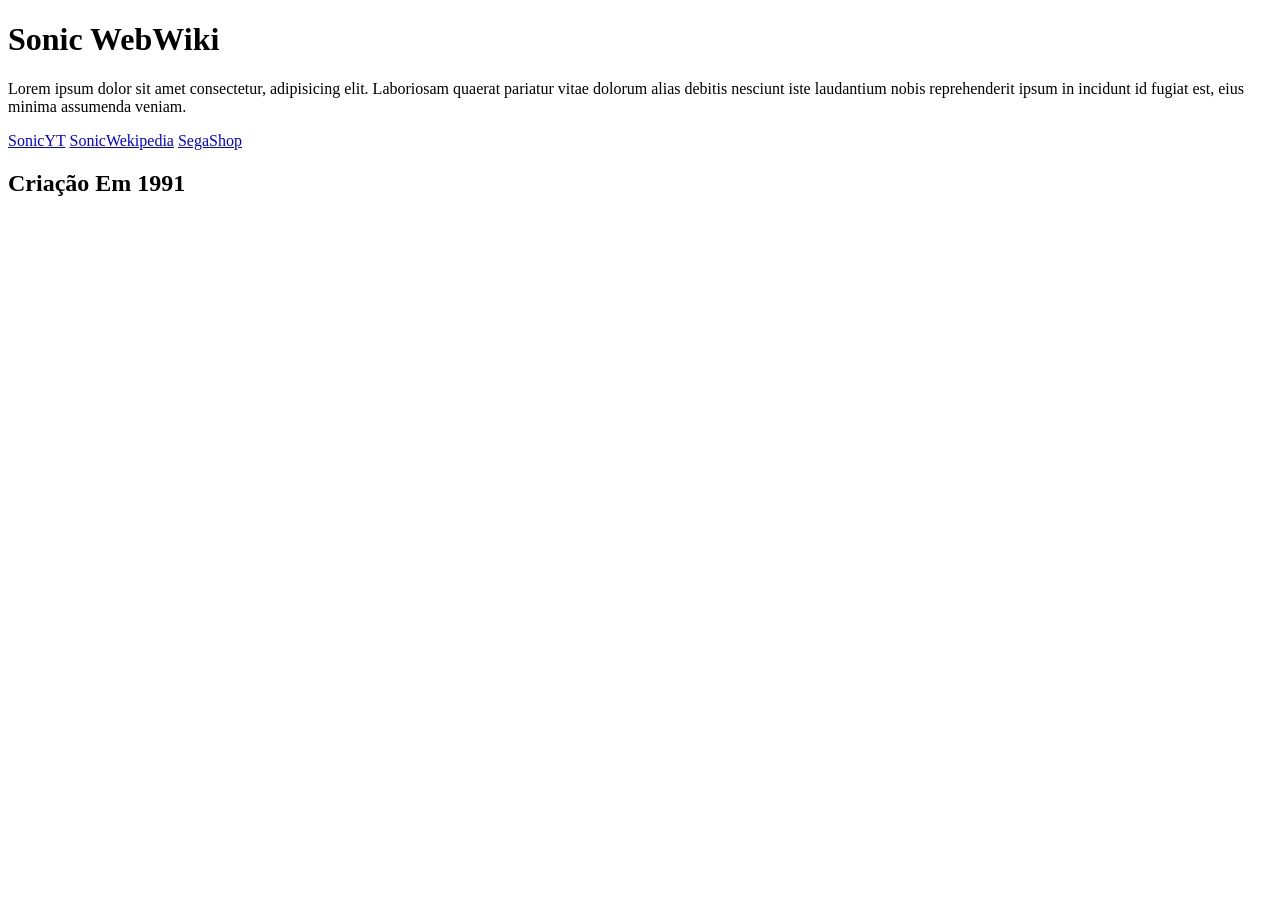
==== frontend/Index.html @ ec8220a9 "Create Index.html" ====
<!DOCTYPE html>
<html lang="pt-br">
<head>
    <meta charset="UTF-8">
    <meta name="viewport" content="width=device-width, initial-scale=1.0">
    <title>sonic website</title>
    <link rel="shortcut icon" href="imagens/favicon.ico">
    <link rel="stylesheet" href="style.css">
</head>
<body>
    <header><h1>Sonic WebWiki</h1>
    <p>Lorem ipsum dolor sit amet consectetur, adipisicing elit. Laboriosam quaerat pariatur vitae dolorum alias debitis nesciunt iste laudantium nobis reprehenderit ipsum in incidunt id fugiat est, eius minima assumenda veniam.</p>
    </header>
    <nav>
        <a href="#">SonicYT</a>
        <a href="#">SonicWekipedia</a>
        <a href="#">SegaShop</a>
        </nav>
    <main><article>
        <h1>Criação Em 1991</h1>
    </article></main>
</body>
</html>
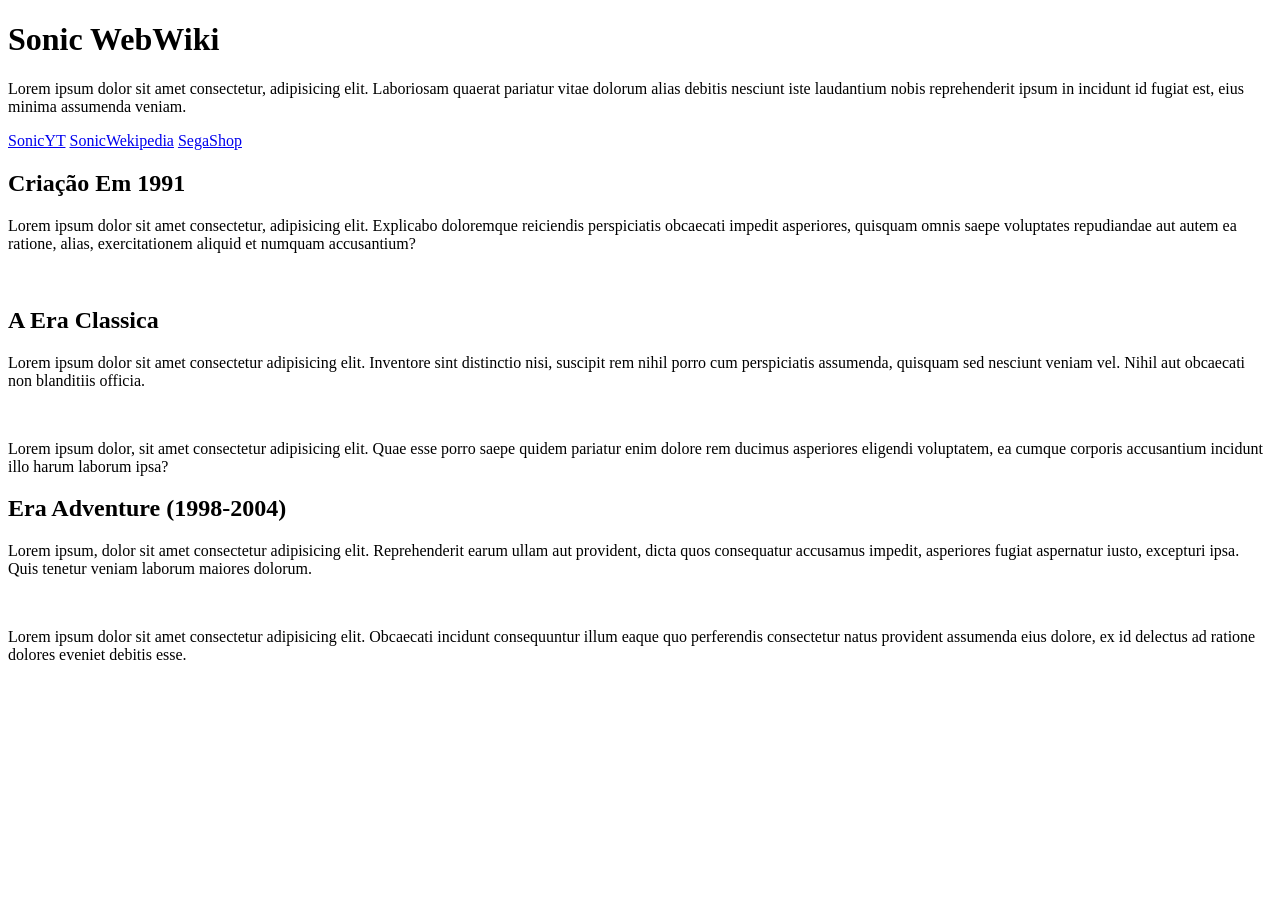
==== commit 27187371: "Add files via upload" ====
--- a/frontend/Index.html
+++ b/frontend/Index.html
@@ -5,7 +5,7 @@
     <meta name="viewport" content="width=device-width, initial-scale=1.0">
     <title>sonic website</title>
     <link rel="shortcut icon" href="imagens/favicon.ico">
-    <link rel="stylesheet" href="style.css">
+    <link rel="stylesheet" href="styles.css">
 </head>
 <body>
     <header><h1>Sonic WebWiki</h1>
@@ -18,6 +18,28 @@
         </nav>
     <main><article>
         <h1>Criação Em 1991</h1>
-    </article></main>
+        <p>Lorem ipsum dolor sit amet consectetur, adipisicing elit. Explicabo doloremque reiciendis perspiciatis obcaecati impedit asperiores, quisquam omnis saepe voluptates repudiandae aut autem ea ratione, alias, exercitationem aliquid et numquam accusantium?</p>
+        <picture>
+             <img src="imagens/Sonic-the-Hedgehog-Character-Sketches.webp" alt="" width="500">
+        </picture>
+        
+        <h2>A Era Classica</h2>
+        <p>Lorem ipsum dolor sit amet consectetur adipisicing elit. Inventore sint distinctio nisi, suscipit rem nihil porro cum perspiciatis assumenda, quisquam sed nesciunt veniam vel. Nihil aut obcaecati non blanditiis officia.</p>
+        
+        <picture>
+           
+            <source media="(min-width:600px)" srcset="">
+            <img src="imagens/thoughts-on-the-classic-sonic-trilogy-v0-n604wrk8i8eg1.webp" alt="" width="600">
+        </picture>
+         <p>Lorem ipsum dolor, sit amet consectetur adipisicing elit. Quae esse porro saepe quidem pariatur enim dolore rem ducimus asperiores eligendi voluptatem, ea cumque corporis accusantium incidunt illo harum laborum ipsa?</p>
+        
+         <h2>Era Adventure (1998-2004)</h2>
+        <p>Lorem ipsum, dolor sit amet consectetur adipisicing elit. Reprehenderit earum ullam aut provident, dicta quos consequatur accusamus impedit, asperiores fugiat aspernatur iusto, excepturi ipsa. Quis tenetur veniam laborum maiores dolorum.</p>
+        <picture>
+            <source media="(min-width: 600px)" srcset="">
+            <img src="imagens/sonic_the_hedgehog_adventure_dreamcast_era_by_gikesmanners1995_dfxyaqx-pre.jpg" alt="" width="380">
+        </picture>
+        <p>Lorem ipsum dolor sit amet consectetur adipisicing elit. Obcaecati incidunt consequuntur illum eaque quo perferendis consectetur natus provident assumenda eius dolore, ex id delectus ad ratione dolores eveniet debitis esse.</p>
+     </article></main>
 </body>
 </html>
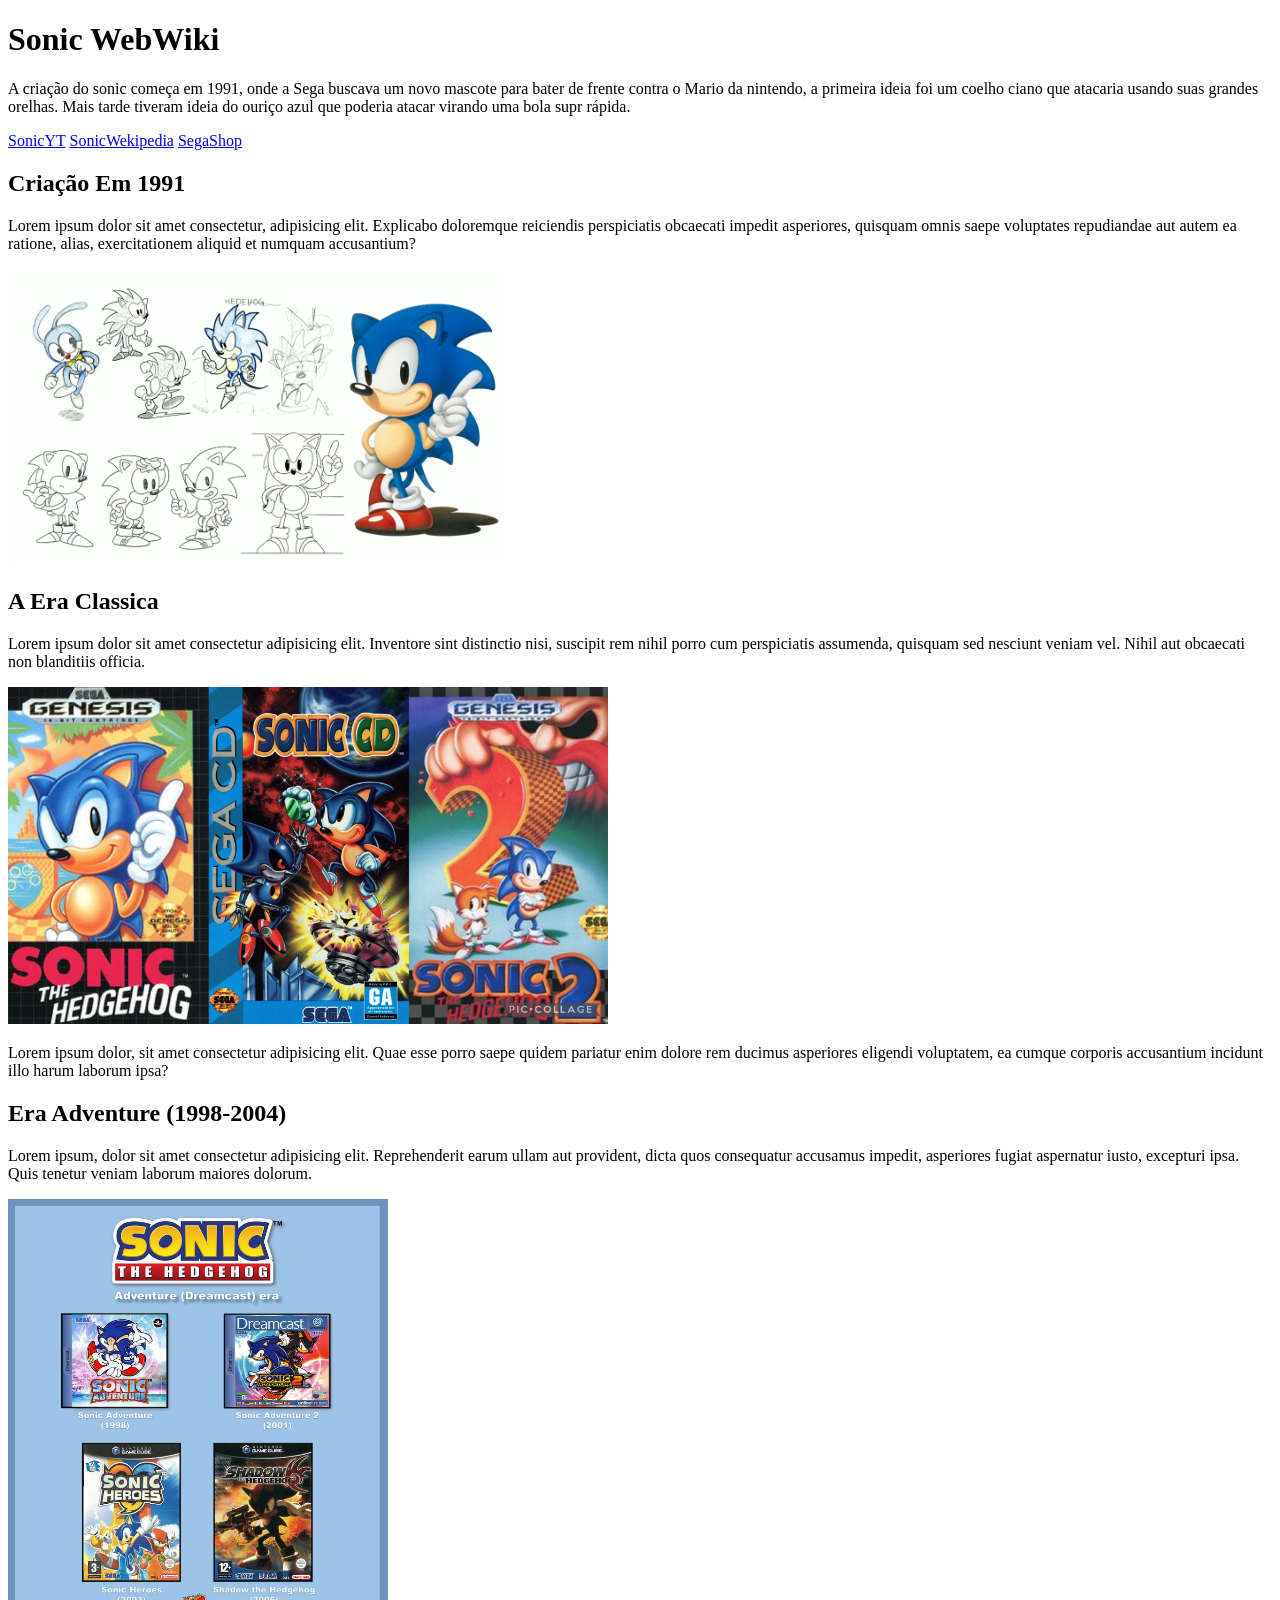
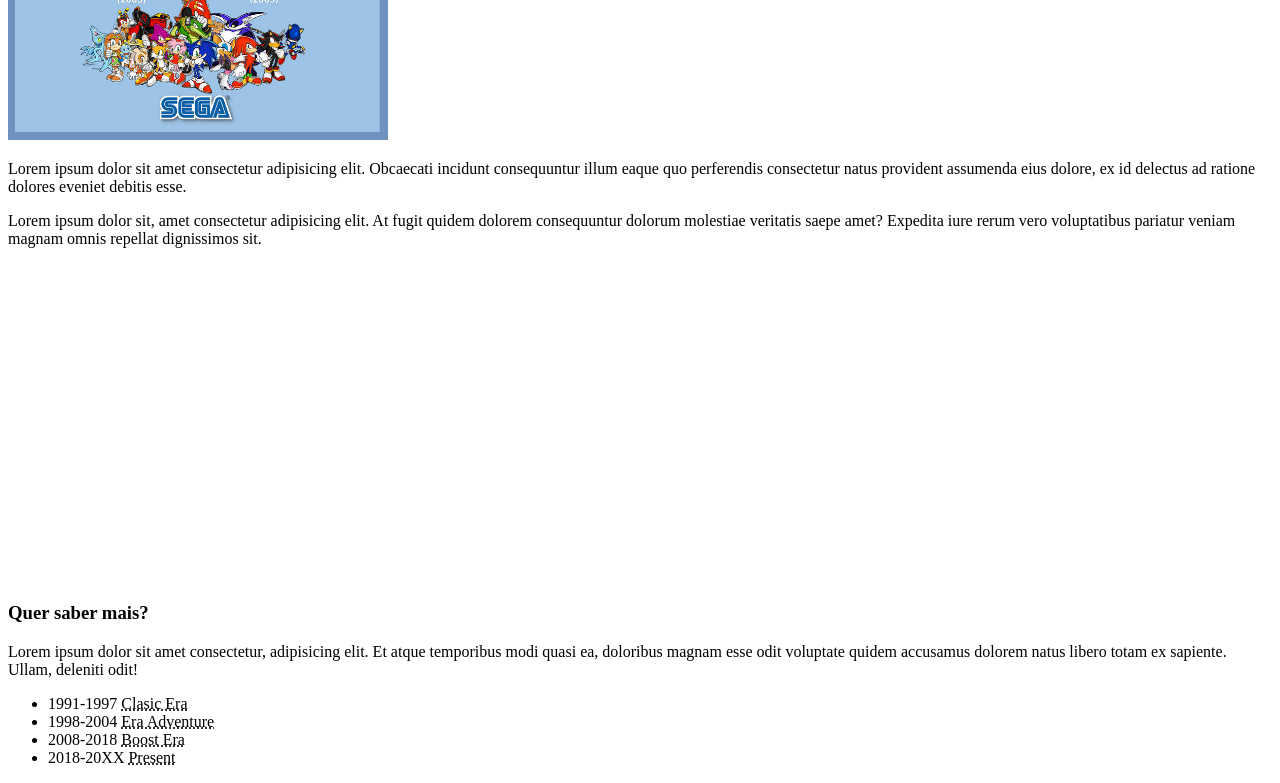
==== commit 2b45e8d1: "Update Index.html" ====
--- a/frontend/Index.html
+++ b/frontend/Index.html
@@ -9,7 +9,7 @@
 </head>
 <body>
     <header><h1>Sonic WebWiki</h1>
-    <p>Lorem ipsum dolor sit amet consectetur, adipisicing elit. Laboriosam quaerat pariatur vitae dolorum alias debitis nesciunt iste laudantium nobis reprehenderit ipsum in incidunt id fugiat est, eius minima assumenda veniam.</p>
+    <p>A criação do sonic começa em 1991, onde a Sega buscava um novo mascote para bater de frente contra o Mario da nintendo, a primeira ideia foi um coelho ciano que atacaria usando suas grandes orelhas. Mais tarde tiveram ideia do ouriço azul que poderia atacar virando uma bola supr rápida.</p>
     </header>
     <nav>
         <a href="#">SonicYT</a>
@@ -40,6 +40,24 @@
             <img src="imagens/sonic_the_hedgehog_adventure_dreamcast_era_by_gikesmanners1995_dfxyaqx-pre.jpg" alt="" width="380">
         </picture>
         <p>Lorem ipsum dolor sit amet consectetur adipisicing elit. Obcaecati incidunt consequuntur illum eaque quo perferendis consectetur natus provident assumenda eius dolore, ex id delectus ad ratione dolores eveniet debitis esse.</p>
+        <p>Lorem ipsum dolor sit, amet consectetur adipisicing elit. At fugit quidem dolorem consequuntur dolorum molestiae veritatis saepe amet? Expedita iure rerum vero voluptatibus pariatur veniam magnam omnis repellat dignissimos sit.</p>
+        <div id="video">
+            <iframe width="560" height="315" src="https://www.youtube.com/embed/kmguBxeolvQ?si=xcrSk7mfIe_2zhfo" title="YouTube video player" frameborder="0" allow="accelerometer; autoplay; clipboard-write; encrypted-media; gyroscope; picture-in-picture; web-share" referrerpolicy="strict-origin-when-cross-origin" allowfullscreen></iframe>
+            </div>
+            <aside>
+         <h3>Quer saber mais?</h3>
+        <p>Lorem ipsum dolor sit amet consectetur, adipisicing elit. Et atque temporibus modi quasi ea, doloribus magnam esse odit voluptate quidem accusamus dolorem natus libero totam ex sapiente. Ullam, deleniti odit!</p>
+        <ul>
+            <li>1991-1997
+            <abbr title="Era Clasica">Clasic Era</abbr></li>
+            <li>1998-2004
+            <abbr title="Era Aventure">Era Adventure</abbr></li>
+            <li>2008-2018
+            <abbr title="Era Boost">Boost Era</abbr></li>
+            <li>2018-20XX
+            <abbr title="Atualidade">Present</abbr></li>
+            </ul>
+            </aside>
      </article></main>
 </body>
 </html>
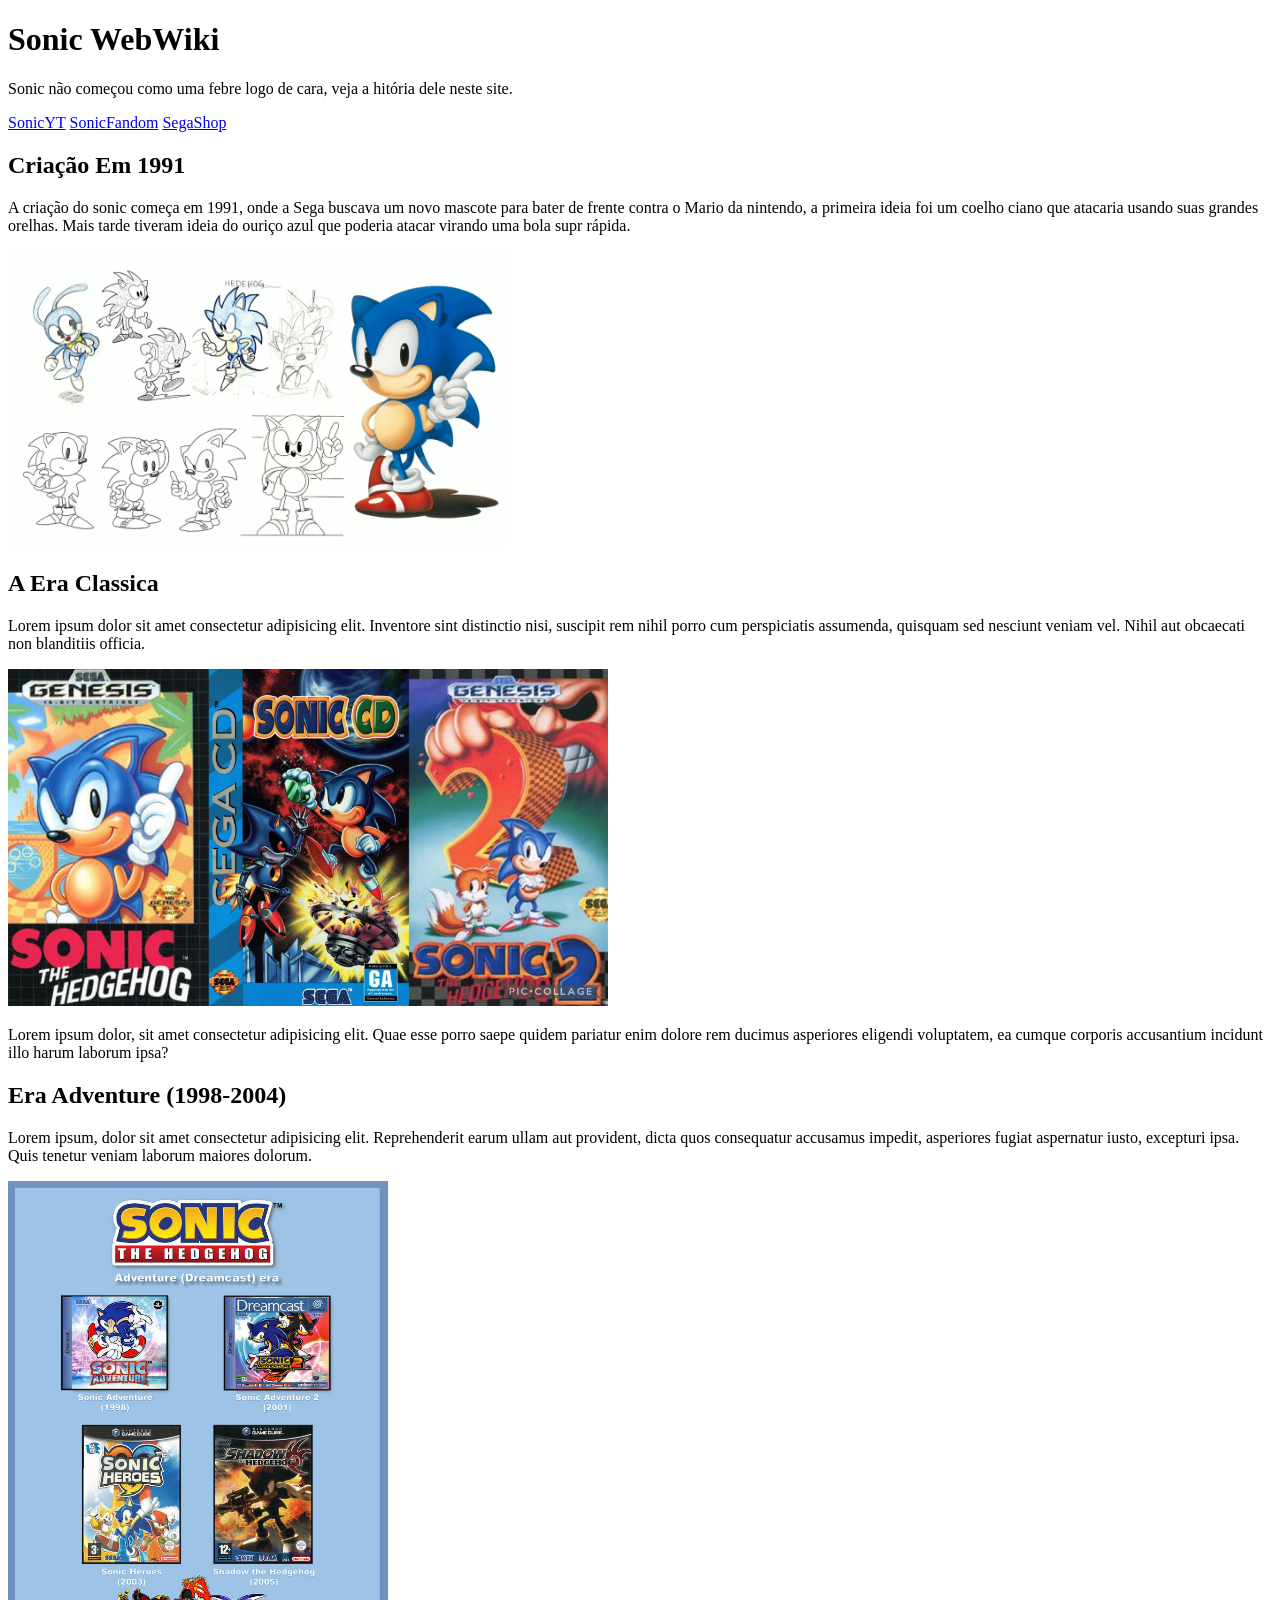
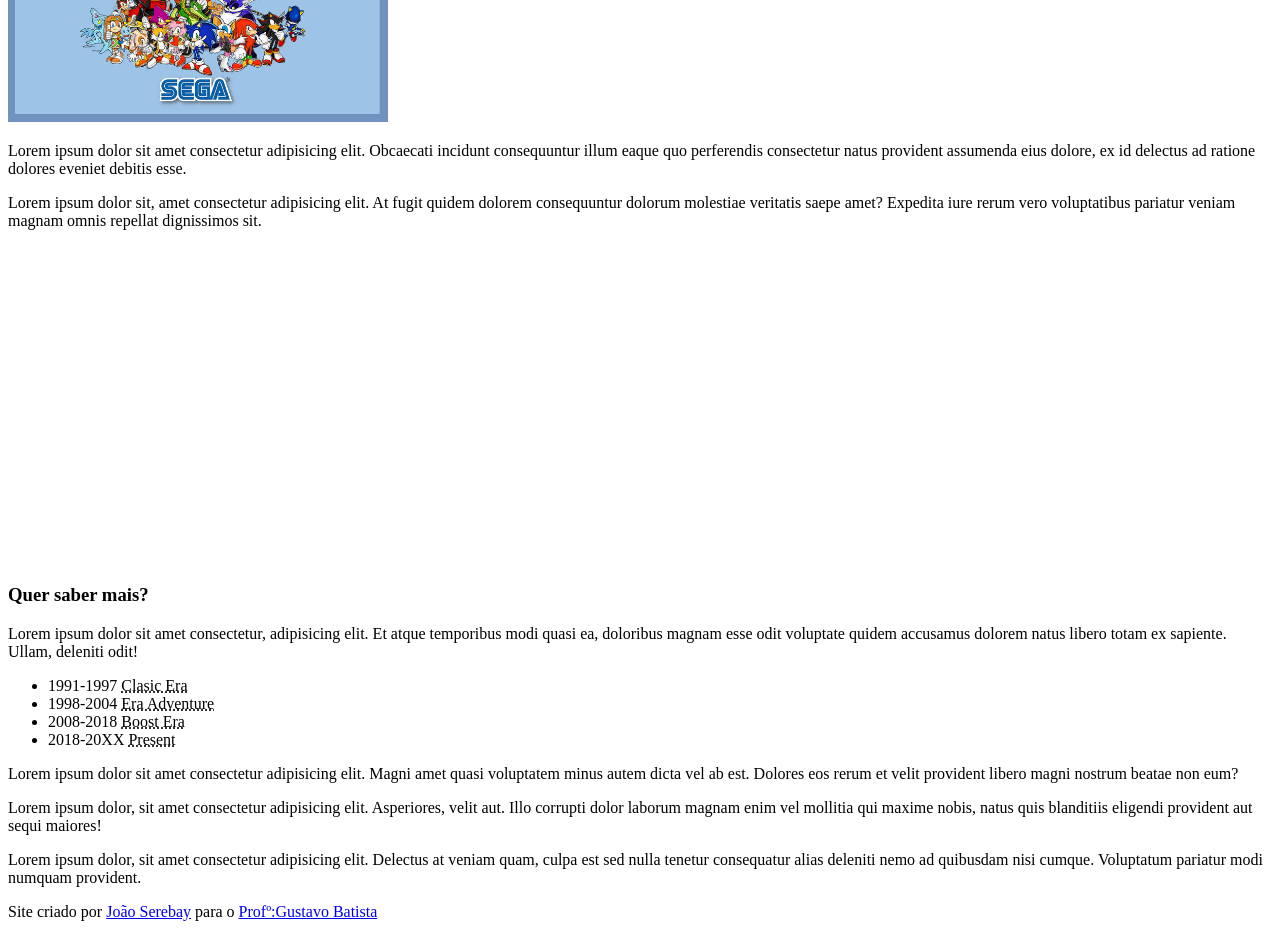
==== commit 47ca0643: "Update content and links in Index.html" ====
--- a/frontend/Index.html
+++ b/frontend/Index.html
@@ -9,16 +9,16 @@
 </head>
 <body>
     <header><h1>Sonic WebWiki</h1>
-    <p>A criação do sonic começa em 1991, onde a Sega buscava um novo mascote para bater de frente contra o Mario da nintendo, a primeira ideia foi um coelho ciano que atacaria usando suas grandes orelhas. Mais tarde tiveram ideia do ouriço azul que poderia atacar virando uma bola supr rápida.</p>
+    <p>Sonic não começou como uma febre logo de cara, veja a hitória dele neste site.</p>
     </header>
     <nav>
-        <a href="#">SonicYT</a>
-        <a href="#">SonicWekipedia</a>
-        <a href="#">SegaShop</a>
+        <a href="https://www.youtube.com/c/SonictheHedgehog">SonicYT</a>
+        <a href="https://sonic.fandom.com/pt-br/wiki/Wiki_Sonic">SonicFandom</a>
+        <a href="https://shop.sega.com/?srsltid=AU7gw4U2xH1iHVak2SgF5FN8p4M43EmuFxbnE618tSKYktm91j6bPhNy">SegaShop</a>
         </nav>
     <main><article>
         <h1>Criação Em 1991</h1>
-        <p>Lorem ipsum dolor sit amet consectetur, adipisicing elit. Explicabo doloremque reiciendis perspiciatis obcaecati impedit asperiores, quisquam omnis saepe voluptates repudiandae aut autem ea ratione, alias, exercitationem aliquid et numquam accusantium?</p>
+        <p>A criação do sonic começa em 1991, onde a Sega buscava um novo mascote para bater de frente contra o Mario da nintendo, a primeira ideia foi um coelho ciano que atacaria usando suas grandes orelhas. Mais tarde tiveram ideia do ouriço azul que poderia atacar virando uma bola supr rápida.</p>
         <picture>
              <img src="imagens/Sonic-the-Hedgehog-Character-Sketches.webp" alt="" width="500">
         </picture>
@@ -57,7 +57,13 @@
             <li>2018-20XX
             <abbr title="Atualidade">Present</abbr></li>
             </ul>
-            </aside>
+        <p>Lorem ipsum dolor sit amet consectetur adipisicing elit. Magni amet quasi voluptatem minus autem dicta vel ab est. Dolores eos rerum et velit provident libero magni nostrum beatae non eum?</p>
+        <p>Lorem ipsum dolor, sit amet consectetur adipisicing elit. Asperiores, velit aut. Illo corrupti dolor laborum magnam enim vel mollitia qui maxime nobis, natus quis blanditiis eligendi provident aut sequi maiores!</p>
+            </aside> 
+        <p>Lorem ipsum dolor, sit amet consectetur adipisicing elit. Delectus at veniam quam, culpa est sed nulla tenetur consequatur alias deleniti nemo ad quibusdam nisi cumque. Voluptatum pariatur modi numquam provident.</p>      
      </article></main>
+     <footer>
+        <p>Site criado por <a href="https://github.com/Serebay&quot; target="_blank">João Serebay</a> para o <a href="https://github.com/GustavoBatistaSantos&quot; target="_blank">Profº:Gustavo Batista</a></p>
+        </footer>
 </body>
 </html>
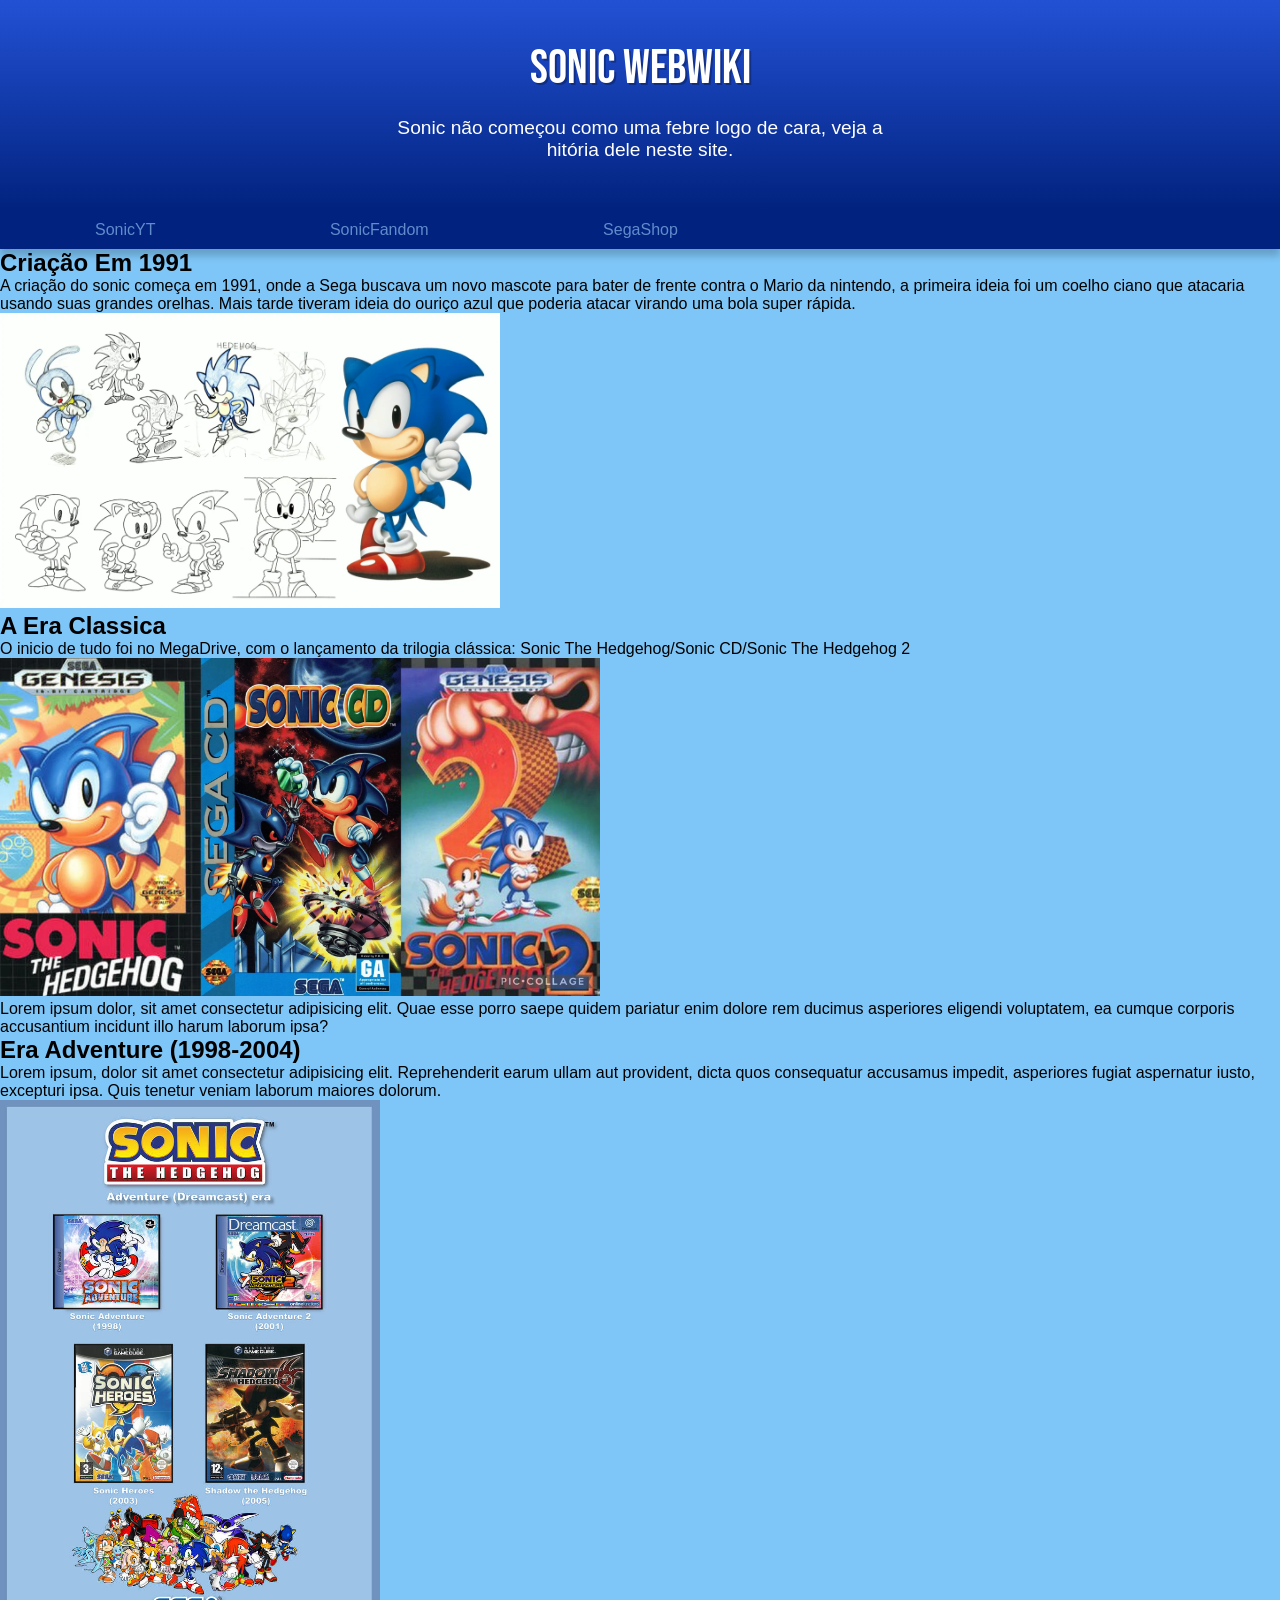
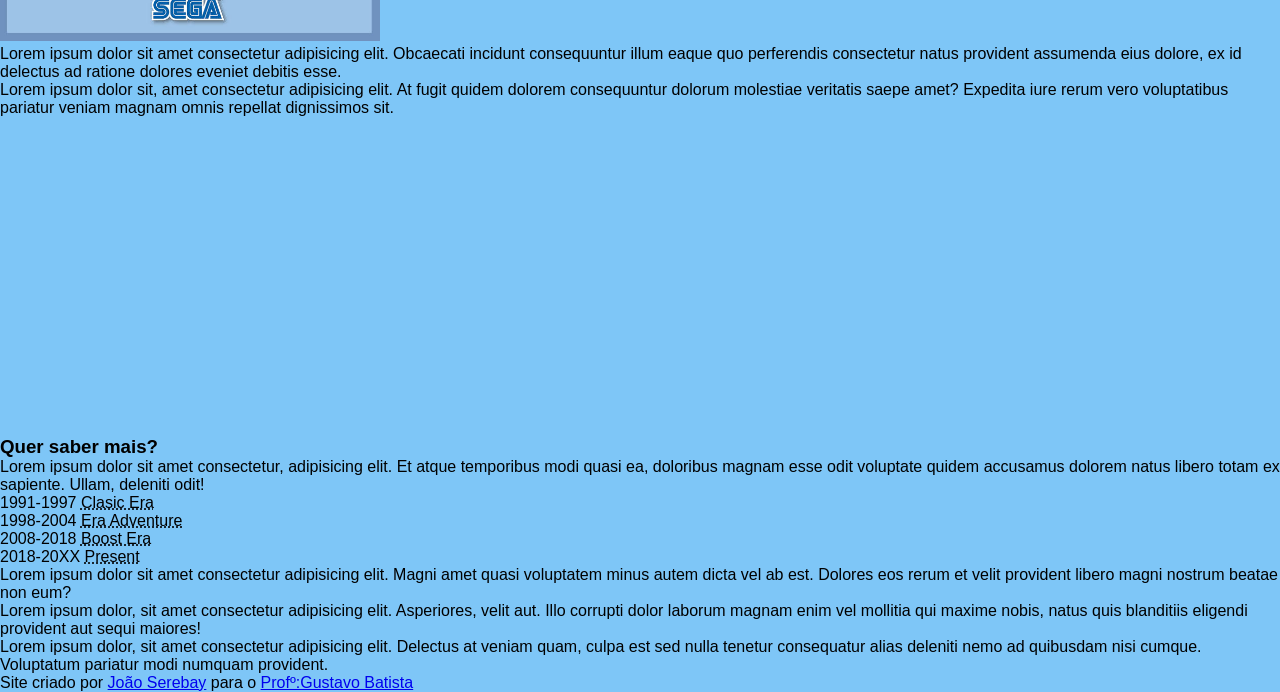
==== commit e3530ce3: "Update Index.html" ====
--- a/frontend/Index.html
+++ b/frontend/Index.html
@@ -5,7 +5,7 @@
     <meta name="viewport" content="width=device-width, initial-scale=1.0">
     <title>sonic website</title>
     <link rel="shortcut icon" href="imagens/favicon.ico">
-    <link rel="stylesheet" href="styles.css">
+    <link rel="stylesheet" href="style/styles.css">
 </head>
 <body>
     <header><h1>Sonic WebWiki</h1>
@@ -18,13 +18,13 @@
         </nav>
     <main><article>
         <h1>Criação Em 1991</h1>
-        <p>A criação do sonic começa em 1991, onde a Sega buscava um novo mascote para bater de frente contra o Mario da nintendo, a primeira ideia foi um coelho ciano que atacaria usando suas grandes orelhas. Mais tarde tiveram ideia do ouriço azul que poderia atacar virando uma bola supr rápida.</p>
+        <p>A criação do sonic começa em 1991, onde a Sega buscava um novo mascote para bater de frente contra o Mario da nintendo, a primeira ideia foi um coelho ciano que atacaria usando suas grandes orelhas. Mais tarde tiveram ideia do ouriço azul que poderia atacar virando uma bola super rápida.</p>
         <picture>
              <img src="imagens/Sonic-the-Hedgehog-Character-Sketches.webp" alt="" width="500">
         </picture>
         
         <h2>A Era Classica</h2>
-        <p>Lorem ipsum dolor sit amet consectetur adipisicing elit. Inventore sint distinctio nisi, suscipit rem nihil porro cum perspiciatis assumenda, quisquam sed nesciunt veniam vel. Nihil aut obcaecati non blanditiis officia.</p>
+        <p>O inicio de tudo foi no MegaDrive, com o lançamento da trilogia clássica: Sonic The Hedgehog/Sonic CD/Sonic The Hedgehog 2</p>
         
         <picture>
            
--- a/frontend/style/styles.css
+++ b/frontend/style/styles.css
@@ -0,0 +1,74 @@
+@charset "UTF-8";
+
+@import url('https://fonts.googleapis.com/css2?family=Bebas+Neue&family=Love+Ya+Like+A+Sister&display=swap&#39');
+
+@font-face {
+font-family: 'android';
+src: url('../fontes/idroid.otf') format('opentype');
+font-weight: normal;
+}
+
+:root{
+--cor0:#7ec6f7;
+--cor1:#618ccc;
+--cor2:#3191d1;
+--cor3:#2251d4; /*063d1e*/
+--cor4:#1849eb;
+--cor5:#01227e;
+
+--font-padrão:Arial,Verdana, Helvetica, sans-serif;
+--font-destaque: 'Bebas Neue', sans-serif;
+--font-android: 'android','cursive';
+}
+
+*{
+margin: 0px;
+padding: 0px;
+}
+body{
+background-color:var(--cor0);
+font-family: var(--font-padrão);
+}
+
+a.externo::after{
+content: '\00A0\1f517';
+}
+header{
+background-image: linear-gradient(to bottom, var(--cor3), var(--cor5));
+min-height: 150px;
+text-align: center;
+padding-top: 40px;
+}
+header>h1{
+color:white;
+font-family: var(--font-destaque);
+font-size: 3em;
+font-weight: normal;
+margin-bottom: 20px;
+text-shadow: 2px 2px 0px rgb(0, 0, 0, 0.267);
+}
+
+header > p{
+font-family: var(--font-padrão);
+font-size: 1.2em;
+color: white;
+max-width: 500px;
+padding-right: 10px;
+padding-left: 10px;
+margin: auto;
+padding-bottom: 50px;
+text-shadow: 4px, 9px, 0px rgb(0, 0, 0, 0.315);
+}
+
+nav{
+background-color: var(--cor5);
+padding: 10px;
+box-shadow: 0 7px 7px rgba(0, 0, 0, 0.192);
+}
+
+nav> a{
+color: var(--cor1);
+border-radius: 5px;
+text-decoration: none;
+padding: 85px;
+}   
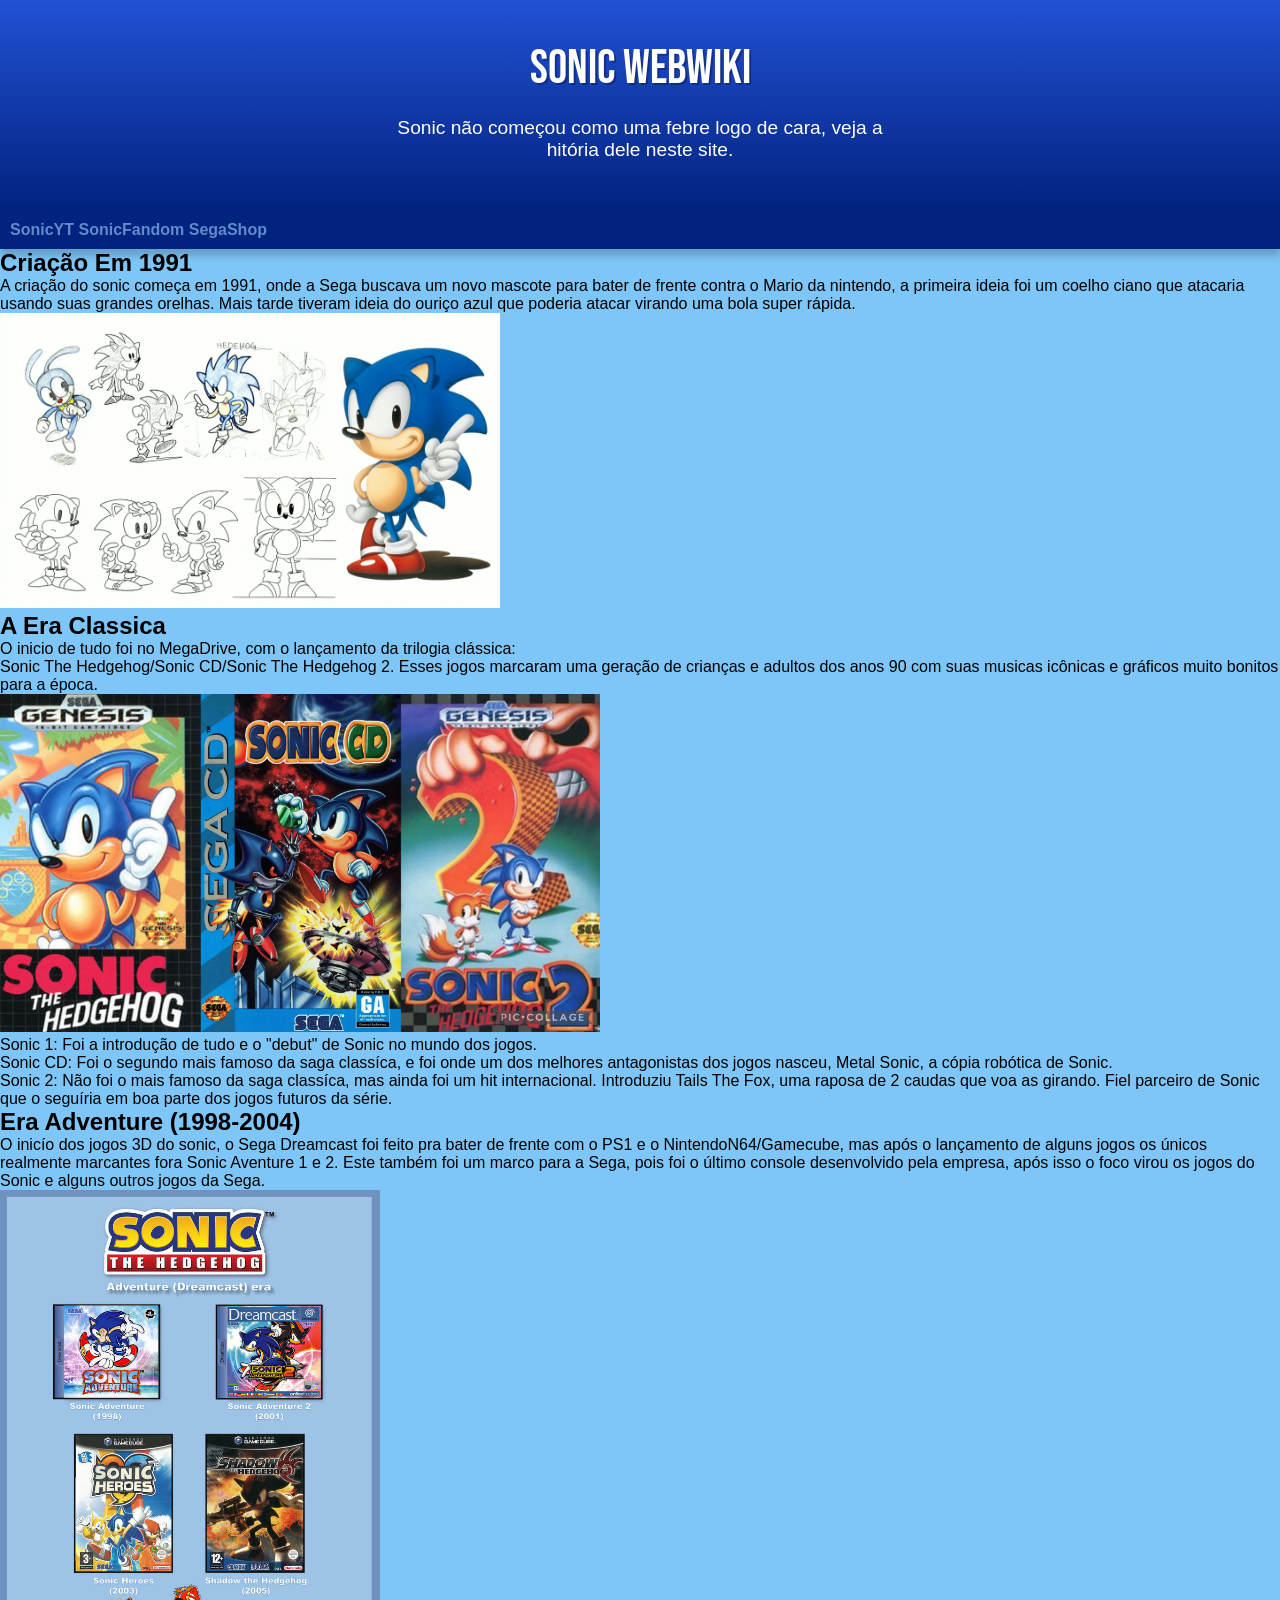
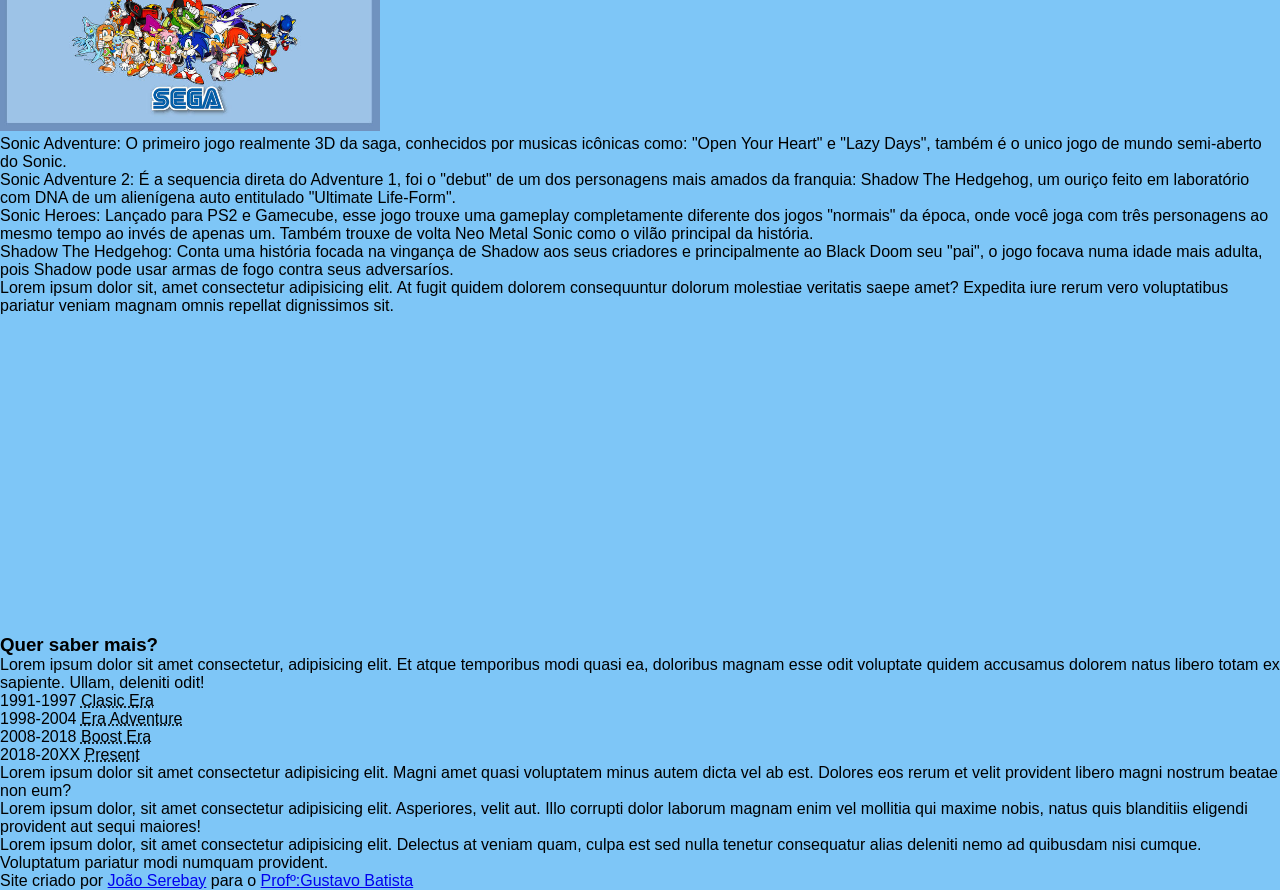
==== commit 8de36e8c: "Update Index.html" ====
--- a/frontend/Index.html
+++ b/frontend/Index.html
@@ -24,22 +24,31 @@
         </picture>
         
         <h2>A Era Classica</h2>
-        <p>O inicio de tudo foi no MegaDrive, com o lançamento da trilogia clássica: Sonic The Hedgehog/Sonic CD/Sonic The Hedgehog 2</p>
-        
+        <p>O inicio de tudo foi no MegaDrive, com o lançamento da trilogia clássica: <br>Sonic The Hedgehog/Sonic CD/Sonic The Hedgehog 2.
+            Esses jogos marcaram uma geração de crianças e adultos dos anos 90 com suas musicas icônicas e gráficos muito bonitos para a época.
+        </p>
         <picture>
            
             <source media="(min-width:600px)" srcset="">
             <img src="imagens/thoughts-on-the-classic-sonic-trilogy-v0-n604wrk8i8eg1.webp" alt="" width="600">
         </picture>
-         <p>Lorem ipsum dolor, sit amet consectetur adipisicing elit. Quae esse porro saepe quidem pariatur enim dolore rem ducimus asperiores eligendi voluptatem, ea cumque corporis accusantium incidunt illo harum laborum ipsa?</p>
+         <p>Sonic 1: Foi a introdução de tudo e o "debut" de Sonic no mundo dos jogos.
+            <br>Sonic CD: Foi o segundo mais famoso da saga classíca, e foi onde um dos melhores antagonistas dos jogos nasceu, Metal Sonic, a cópia robótica de Sonic.
+            <br>Sonic 2: Não foi o mais famoso da saga classíca, mas ainda foi um hit internacional. Introduziu Tails The Fox, uma raposa de 2 caudas que voa as girando. Fiel parceiro de Sonic que o seguíria em boa parte dos jogos futuros da série.
+         </p>
         
          <h2>Era Adventure (1998-2004)</h2>
-        <p>Lorem ipsum, dolor sit amet consectetur adipisicing elit. Reprehenderit earum ullam aut provident, dicta quos consequatur accusamus impedit, asperiores fugiat aspernatur iusto, excepturi ipsa. Quis tenetur veniam laborum maiores dolorum.</p>
+        <p>O inicío dos jogos 3D do sonic, o Sega Dreamcast foi feito pra bater de frente com o PS1 e o NintendoN64/Gamecube, mas após o lançamento de alguns jogos os únicos realmente marcantes fora Sonic Aventure 1 e 2. Este também foi um marco para a Sega, pois foi o último console desenvolvido pela empresa, após isso o foco virou os jogos do Sonic e alguns outros jogos da Sega.</p>
         <picture>
             <source media="(min-width: 600px)" srcset="">
             <img src="imagens/sonic_the_hedgehog_adventure_dreamcast_era_by_gikesmanners1995_dfxyaqx-pre.jpg" alt="" width="380">
         </picture>
-        <p>Lorem ipsum dolor sit amet consectetur adipisicing elit. Obcaecati incidunt consequuntur illum eaque quo perferendis consectetur natus provident assumenda eius dolore, ex id delectus ad ratione dolores eveniet debitis esse.</p>
+        <p>Sonic Adventure: O primeiro jogo realmente 3D da saga, conhecidos por musicas icônicas como: "Open Your Heart" e "Lazy Days", também é o unico jogo de mundo semi-aberto do Sonic.
+            <br>Sonic Adventure 2: É a sequencia direta do Adventure 1, foi o "debut" de um dos personagens mais amados da franquia: Shadow The Hedgehog, um ouriço feito em laboratório com DNA de um alienígena auto entitulado "Ultimate Life-Form".
+            <br>Sonic Heroes: Lançado para PS2 e Gamecube, esse jogo trouxe uma gameplay completamente diferente dos jogos "normais" da época, onde você joga com três personagens ao mesmo tempo ao invés de apenas um. Também trouxe de volta Neo Metal Sonic como o vilão principal da história.
+            <br>Shadow The Hedgehog: Conta uma história focada na vingança de Shadow aos seus criadores e principalmente ao Black Doom seu "pai", o jogo focava numa idade mais adulta, pois Shadow pode usar armas de fogo contra seus adversaríos.  
+        </p>
+
         <p>Lorem ipsum dolor sit, amet consectetur adipisicing elit. At fugit quidem dolorem consequuntur dolorum molestiae veritatis saepe amet? Expedita iure rerum vero voluptatibus pariatur veniam magnam omnis repellat dignissimos sit.</p>
         <div id="video">
             <iframe width="560" height="315" src="https://www.youtube.com/embed/kmguBxeolvQ?si=xcrSk7mfIe_2zhfo" title="YouTube video player" frameborder="0" allow="accelerometer; autoplay; clipboard-write; encrypted-media; gyroscope; picture-in-picture; web-share" referrerpolicy="strict-origin-when-cross-origin" allowfullscreen></iframe>
--- a/frontend/style/styles.css
+++ b/frontend/style/styles.css
@@ -70,5 +70,12 @@
 color: var(--cor1);
 border-radius: 5px;
 text-decoration: none;
-padding: 85px;
+padding-block: 10px;
+font-weight: bold;
+transition-duration: 0.5s;
 }   
+
+nav> a:hover{
+background-color: #2251d4;
+
+}
